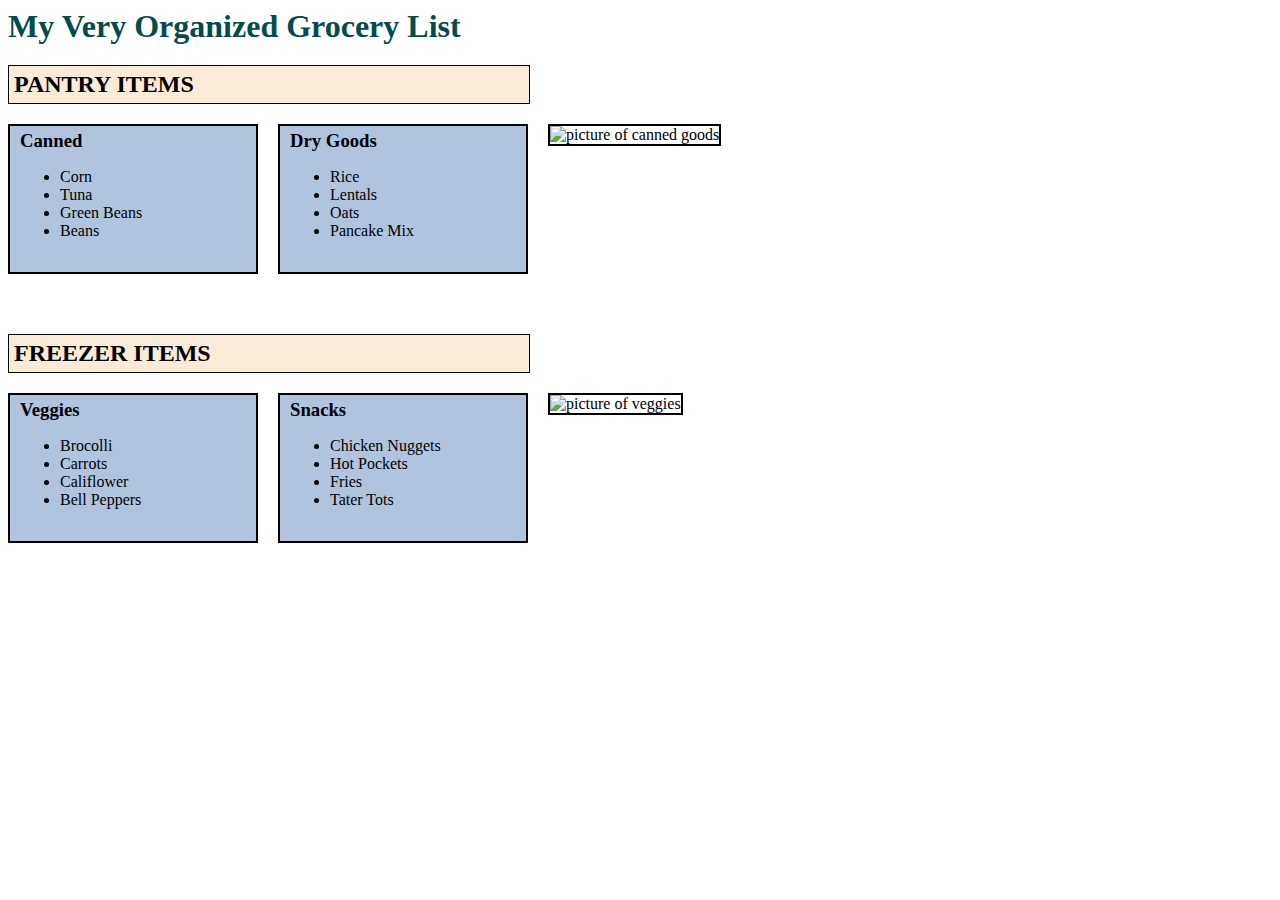
==== index2.html @ 9f3860ad "Rev2 of my grocery list" ====
<!DOCTYPE html>
<html lang="en">
  <head>
    <meta charset="UTF-8" />
    <meta name="viewport" content="width=device-width, initial-scale=1.0" />
    <title>GROCERY LIST</title>
    <link rel="stylesheet" type="text/css" href="./style2.css"
  </head>
  <body>
    <header>
      <h1>My Very Organized Grocery List</h1>
    </header>

    <h2>PANTRY ITEMS</h2>

    <div class="container">
      <div class="box" id="box1">
        <h3>Canned</h3>
        <ul>
          <li><p>Corn</p></li>
          <li><p>Tuna</p></li>
          <li><p>Green Beans</p></li>
          <li><p>Beans</p></li>
        </ul>
      </div>

      <div class="box" id="box2">
        <h3>Dry Goods</h3>
        <ul>
          <li><p>Rice</p></li>
          <li><p>Lentals</p></li>
          <li><p>Oats</p></li>
          <li><p>Pancake Mix</p></li>
        </ul>
      </div>

      <div class="box" id="pantry">
        <img
          id="pantry"
          src="https://encrypted-tbn0.gstatic.com/images?q=tbn:ANd9GcRfp3WF0LeJEp34g9_N46UoEB8Fs4VjMQ71pWQZv1F18w&s"
          alt="picture of canned goods"
        />
      </div>
    </div>

    <h2>FREEZER ITEMS</h2>
    <div class="container">
      <div class="box" id="box1">
        <h3>Veggies</h3>
        <ul>
          <li><p>Brocolli</p></li>
          <li><p>Carrots</p></li>
          <li><p>Califlower</p></li>
          <li><p>Bell Peppers</p></li>
        </ul>
      </div>

      <div class="box" id="box2">
        <h3>Snacks</h3>
        <ul>
          <li><p>Chicken Nuggets</p></li>
          <li><p>Hot Pockets</p></li>
          <li><p>Fries</p></li>
          <li><p>Tater Tots</p></li>
        </ul>
      </div>

      <div class="box" id="frozen">
        <img
          id="frozen"
          src="https://encrypted-tbn0.gstatic.com/images?q=tbn:ANd9GcTJD3riPagUp0fLibMkqudtoh3_kazTOCZUoQ&s"
          alt="picture of veggies"
        />
      </div>
    </div>
  </body>
</html>
---- style2.css ----
h1 {
  color: rgb(2, 76, 76);
  margin: 0%;
}

h2 {
  border: 1px solid black;
  background-color: antiquewhite;
  padding: 5px;
  width: 510px;
  margin-bottom: 0%;
}

h3 {
  padding-top: 0px;
  padding-bottom: 0px;
  margin: 0%;
}

p {
  margin: 0%;
  padding-top: 0%;
}

.container {
  display: flex;
  flex-direction: row;
  height: 210px;
  width: 840px;
}

div#box1.box {
  width: 250px;
  height: 150px;
  background-color: lightsteelblue;
  border: 2px;
  border-style: solid;
  box-sizing: border-box;
  margin-right: 20px;
  margin-top: 20px;
  padding-top: 4px;
  padding-left: 10px;
}
div#box2.box {
  width: 250px;
  height: 150px;
  background-color: lightsteelblue;
  border: 2px;
  border-style: solid;
  box-sizing: border-box;
  margin-right: 20px;
  margin-top: 20px;
  padding-top: 4px;
  padding-left: 10px;
}

img#pantry {
  width: 200px;
  height: 150px;
  box-sizing: border-box;
  border: 2px;
  border-style: solid;
  box-sizing: border-box;
  margin-top: 20px;
}

img#frozen {
  width: 200px;
  height: 150px;
  box-sizing: border-box;
  border: 2px;
  border-style: solid;
  box-sizing: border-box;
  margin-top: 20px;
}
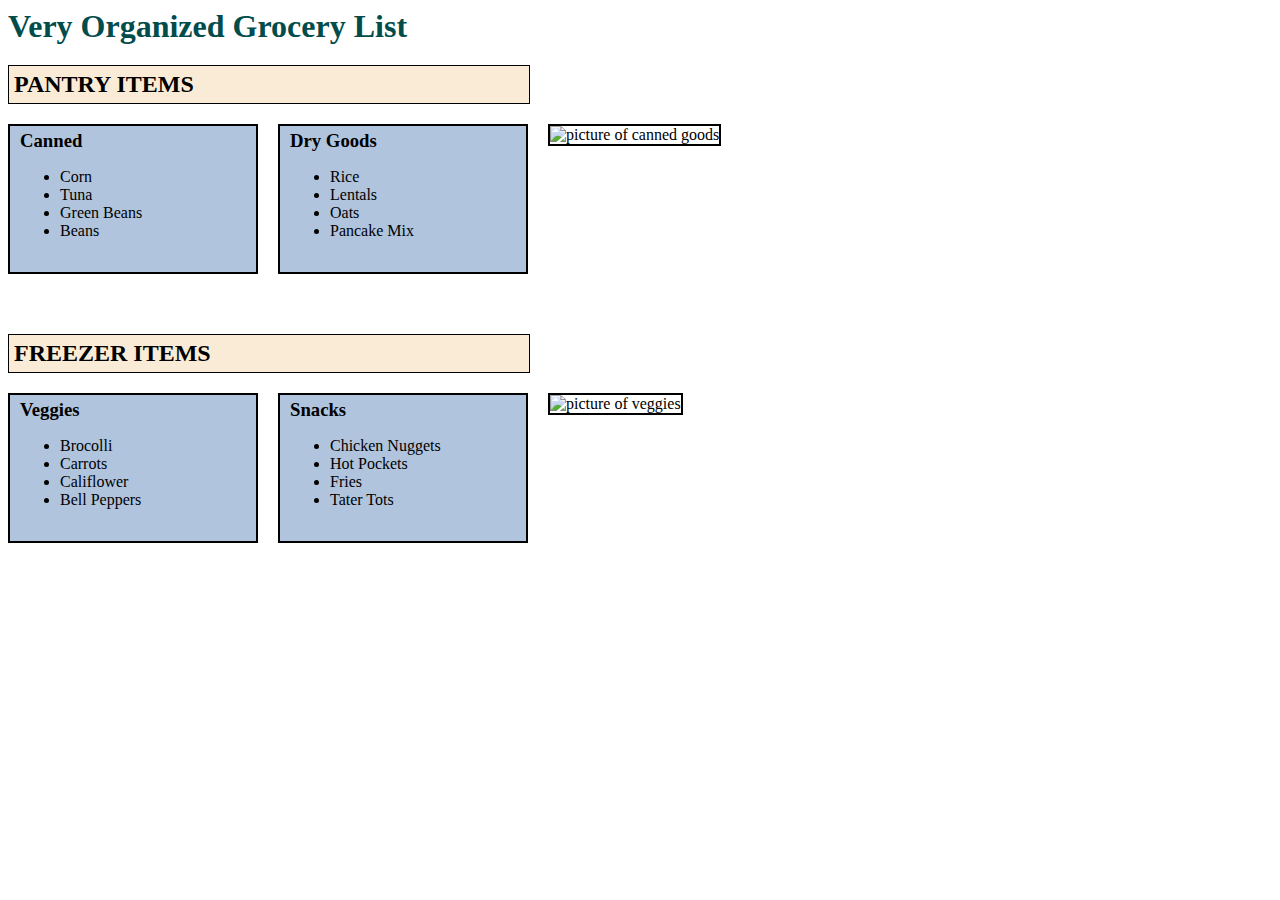
==== commit 1da16b27: "updating crovery list code" ====
--- a/index2.html
+++ b/index2.html
@@ -8,7 +8,7 @@
   </head>
   <body>
     <header>
-      <h1>My Very Organized Grocery List</h1>
+      <h1>Very Organized Grocery List</h1>
     </header>
 
     <h2>PANTRY ITEMS</h2>
